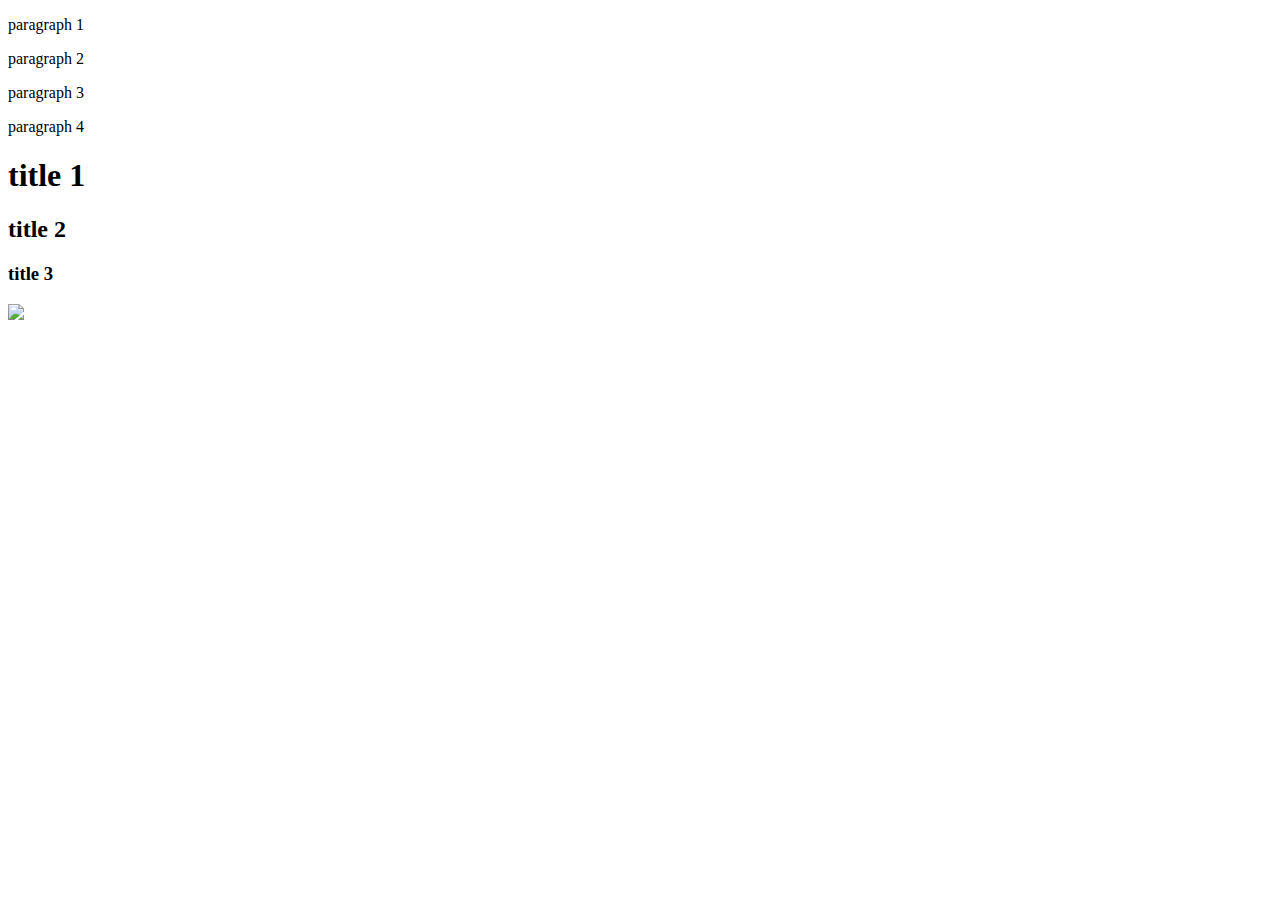
==== html_basic/index.html @ f6aa84d4 "Create index.html" ====
<!DOCTYPE html>
<html>
  <head>
    <title>
      first page
    </title>
  </head>
  <body>
    <p> paragraph 1 </p>
    <p> paragraph 2 </p>
    <p> paragraph 3 </p>
    <p> paragraph 4 </p>
    <h1> title 1</h1>
    <h2> title 2</h2>
    <h3> title 3 </h3>
    <img src="https://i.ibb.co/gTDZZT8/ALX-Logo-07.png">
  </body>
</html>
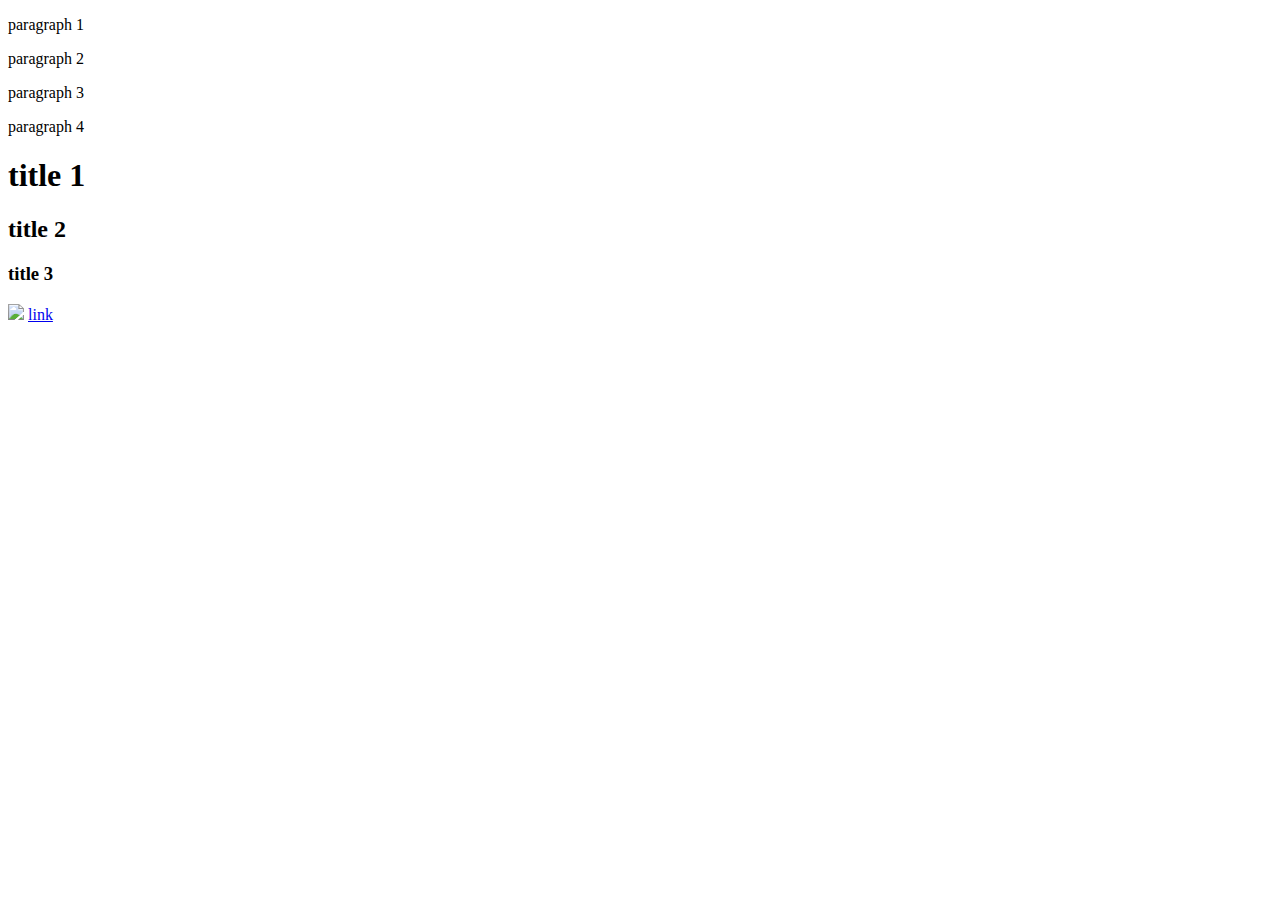
==== commit 8b7a7e9f: "update link" ====
--- a/html_basic/index.html
+++ b/html_basic/index.html
@@ -13,6 +13,7 @@
     <h1> title 1</h1>
     <h2> title 2</h2>
     <h3> title 3 </h3>
-    <img src="https://i.ibb.co/gTDZZT8/ALX-Logo-07.png">
+  <img src="https://i.ibb.co/gTDZZT8/ALX-Logo-07.png">
+    <a href="https://i.ibb.co/gTDZZT8/ALX-Logo-07.png">link</a>
   </body>
 </html>
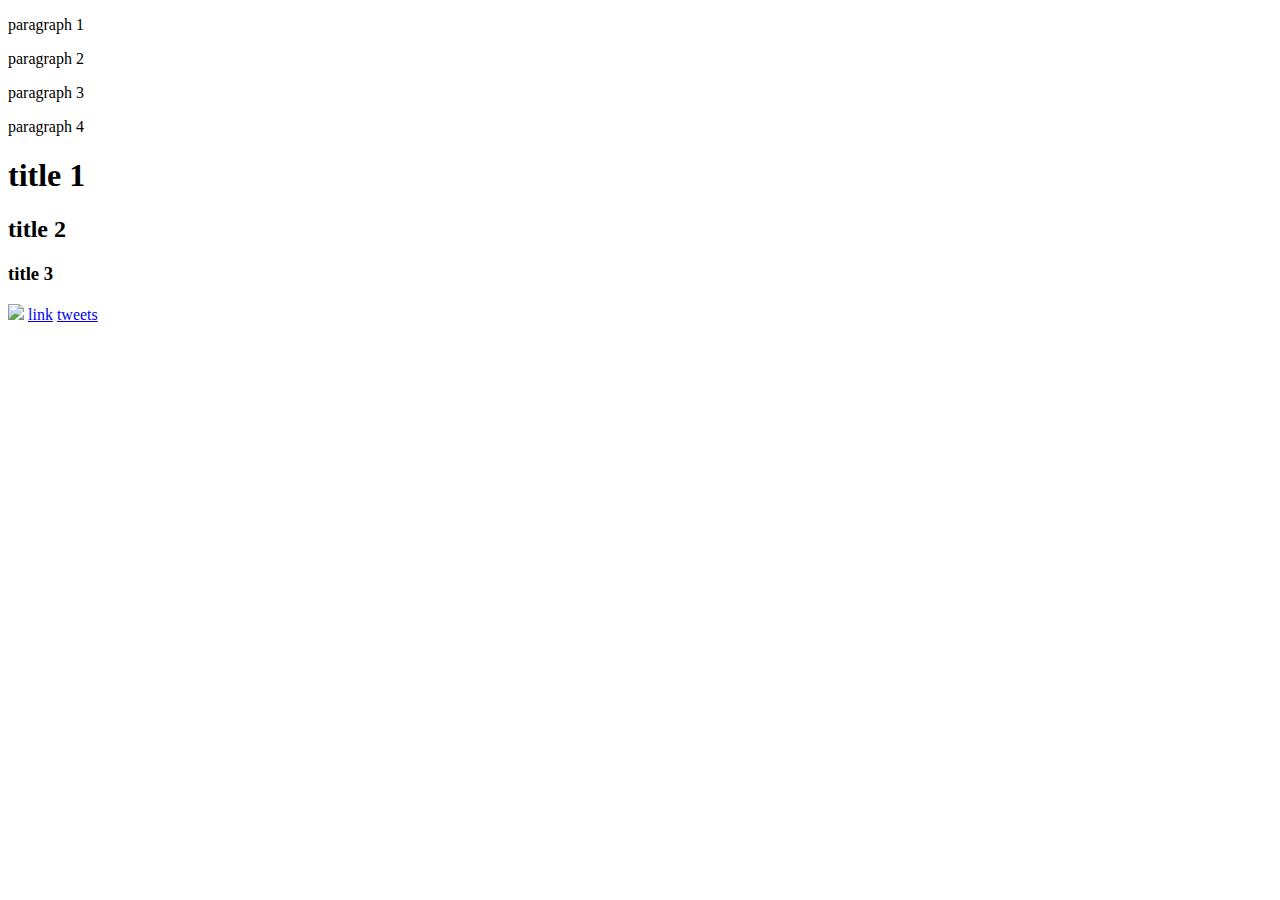
==== commit 4b85ca71: "Update index.html" ====
--- a/html_basic/index.html
+++ b/html_basic/index.html
@@ -14,6 +14,8 @@
     <h2> title 2</h2>
     <h3> title 3 </h3>
   <img src="https://i.ibb.co/gTDZZT8/ALX-Logo-07.png">
+    
     <a href="https://i.ibb.co/gTDZZT8/ALX-Logo-07.png">link</a>
+    <a href="./tweets.html">tweets</a>
   </body>
 </html>
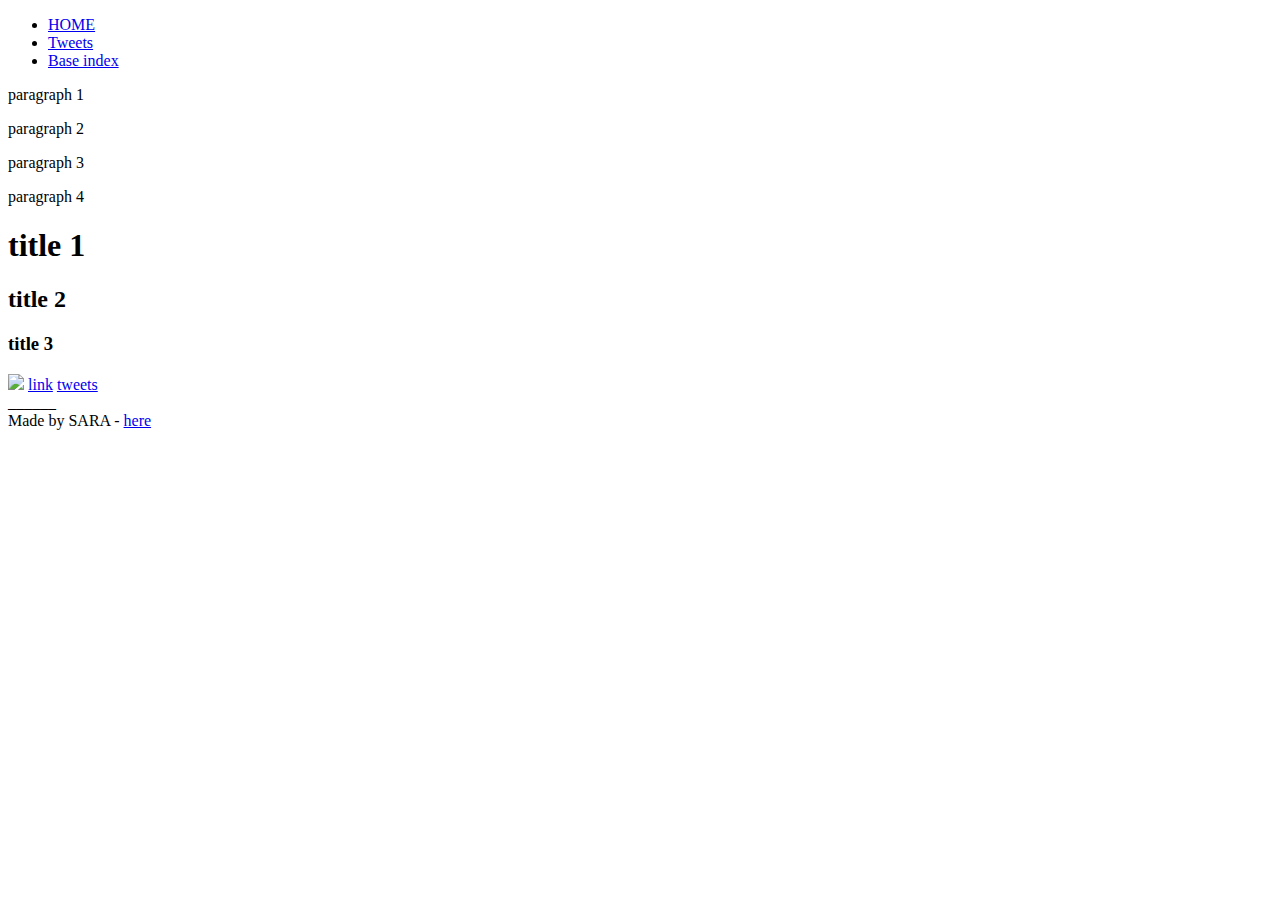
==== commit 63492e7e: "Update index.html" ====
--- a/html_basic/index.html
+++ b/html_basic/index.html
@@ -6,7 +6,15 @@
     </title>
   </head>
   <body>
-    <p> paragraph 1 </p>
+    <header>
+      <ul>
+        <li><a href="./index.html">HOME</a></li>
+        <li><a href="./tweets.html">Tweets</a></li>
+        <li><a href="./base_index.html">Base index</a></li>
+      </ul>
+    </header>
+    <main>
+      <article><p> paragraph 1 </p>
     <p> paragraph 2 </p>
     <p> paragraph 3 </p>
     <p> paragraph 4 </p>
@@ -16,6 +24,13 @@
   <img src="https://i.ibb.co/gTDZZT8/ALX-Logo-07.png">
     
     <a href="https://i.ibb.co/gTDZZT8/ALX-Logo-07.png">link</a>
-    <a href="./tweets.html">tweets</a>
+    <a href="./tweets.html">tweets</a> 
+      </article>
+      <aside> ______</aside>
+    </main>
+    <footer>
+      Made by SARA - <a href="https://github.com/projectBuilderr" target="_blank">here</a>
+    </footer>
+    
   </body>
 </html>
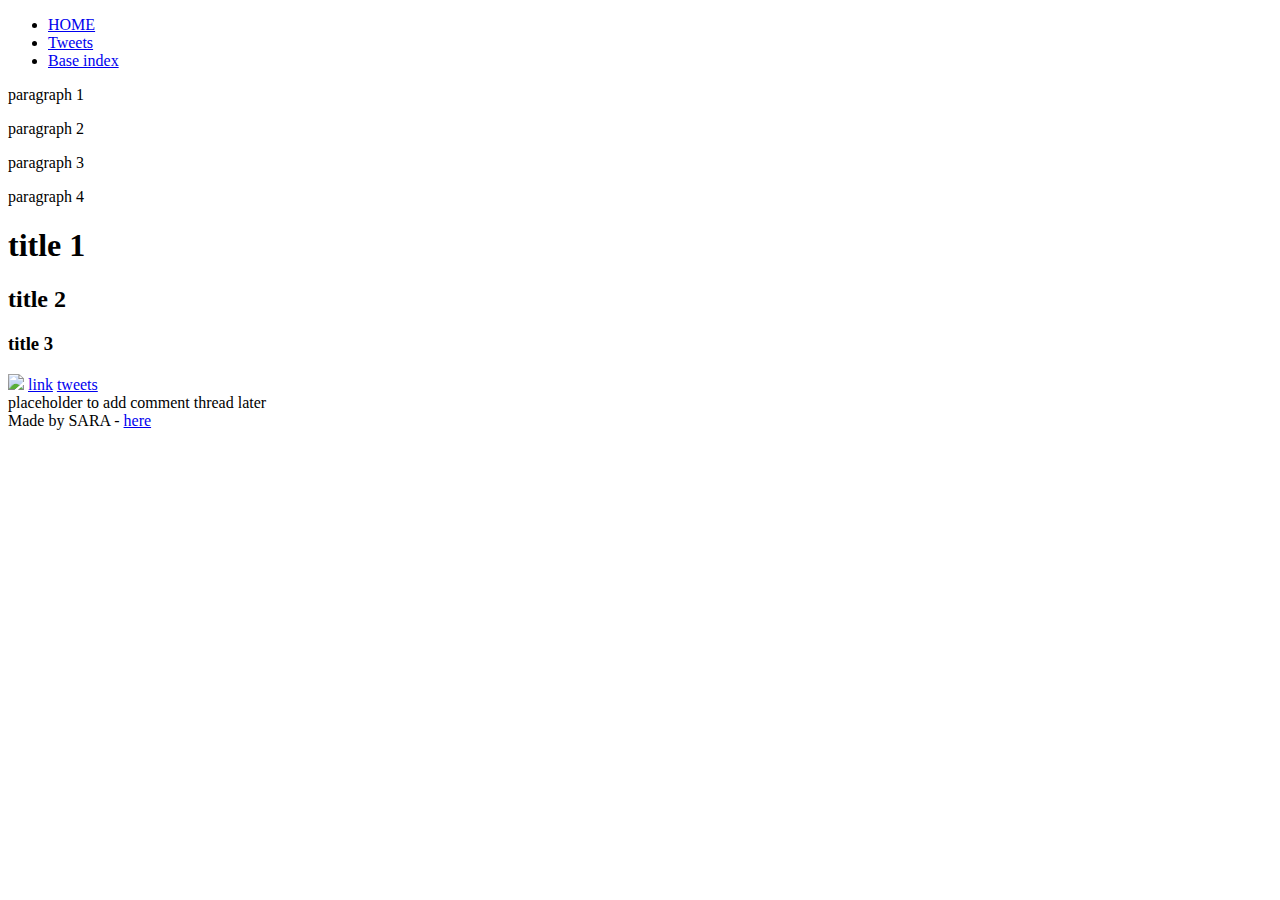
==== commit d2d9a721: "Update index.html" ====
--- a/html_basic/index.html
+++ b/html_basic/index.html
@@ -26,7 +26,7 @@
     <a href="https://i.ibb.co/gTDZZT8/ALX-Logo-07.png">link</a>
     <a href="./tweets.html">tweets</a> 
       </article>
-      <aside> ______</aside>
+      <aside>placeholder to add comment thread later</aside>
     </main>
     <footer>
       Made by SARA - <a href="https://github.com/projectBuilderr" target="_blank">here</a>
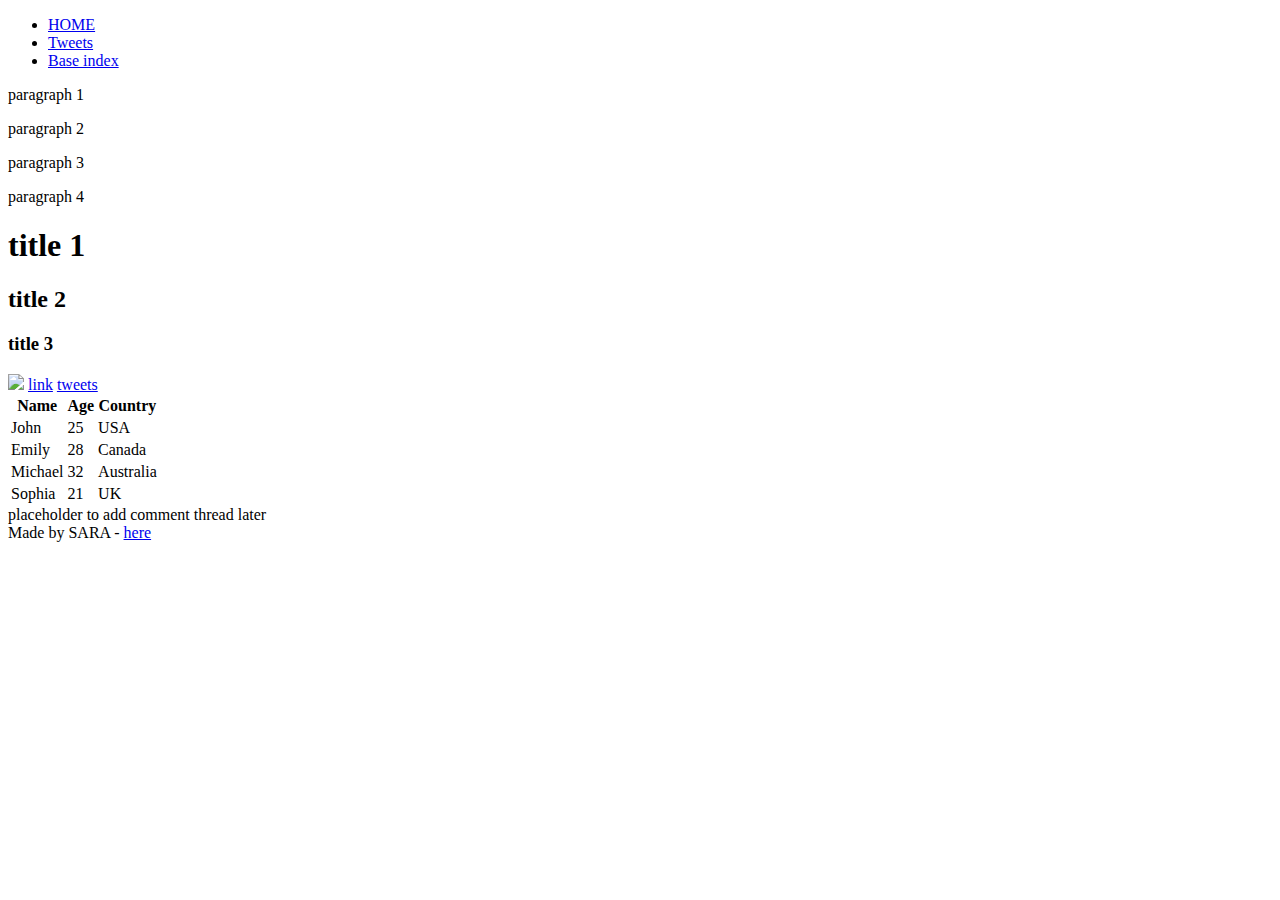
==== commit 12b98b9a: "Update index.html" ====
--- a/html_basic/index.html
+++ b/html_basic/index.html
@@ -25,6 +25,37 @@
     
     <a href="https://i.ibb.co/gTDZZT8/ALX-Logo-07.png">link</a>
     <a href="./tweets.html">tweets</a> 
+        <table>
+        <thead>
+          <tr>
+            <th>Name</th>
+            <th>Age</th>
+            <th>Country</th>
+          </tr>
+        </thead>
+        <tbody>
+          <tr>
+            <td>John</td>
+            <td>25</td>
+            <td>USA</td>
+          </tr>
+          <tr>
+            <td>Emily</td>
+            <td>28</td>
+            <td>Canada</td>
+          </tr>
+          <tr>
+            <td>Michael</td>
+            <td>32</td>
+            <td>Australia</td>
+          </tr>
+          <tr>
+            <td>Sophia</td>
+            <td>21</td>
+            <td>UK</td>
+          </tr>
+        </tbody>
+      </table>
       </article>
       <aside>placeholder to add comment thread later</aside>
     </main>
